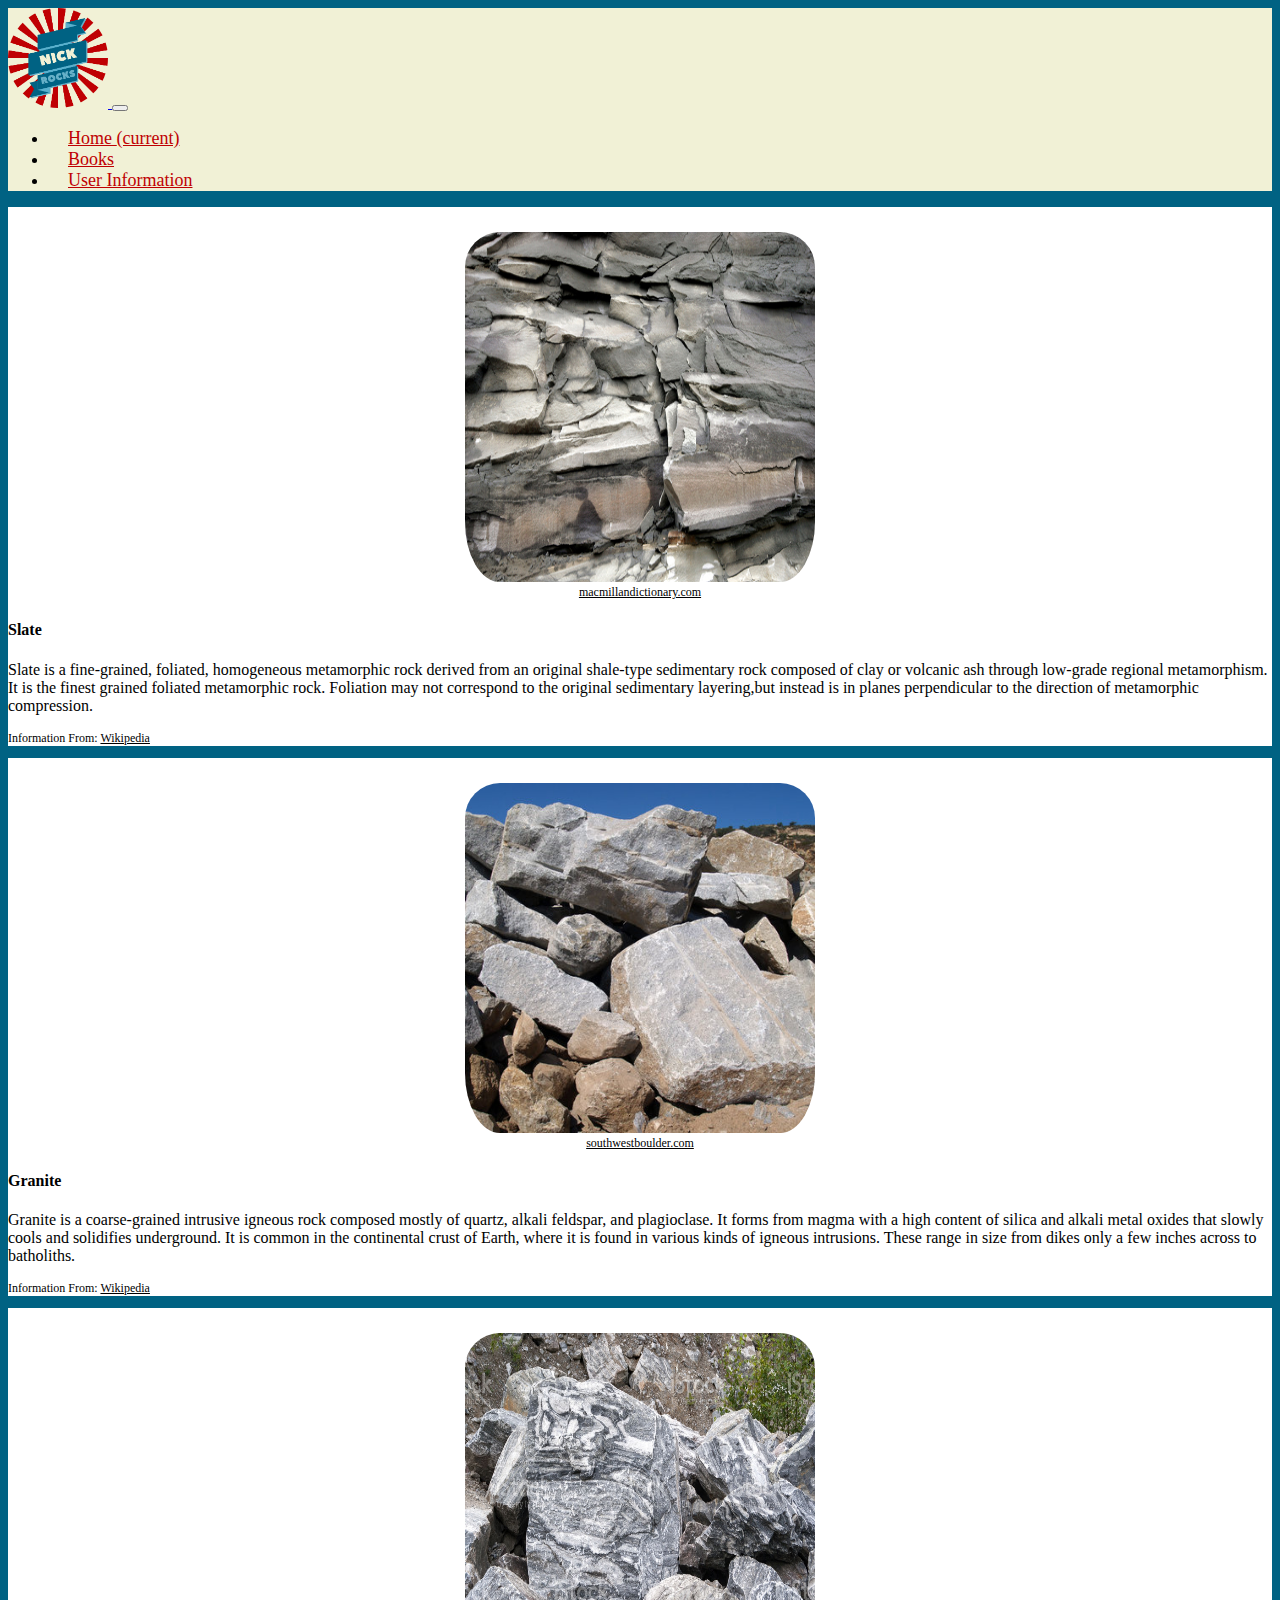
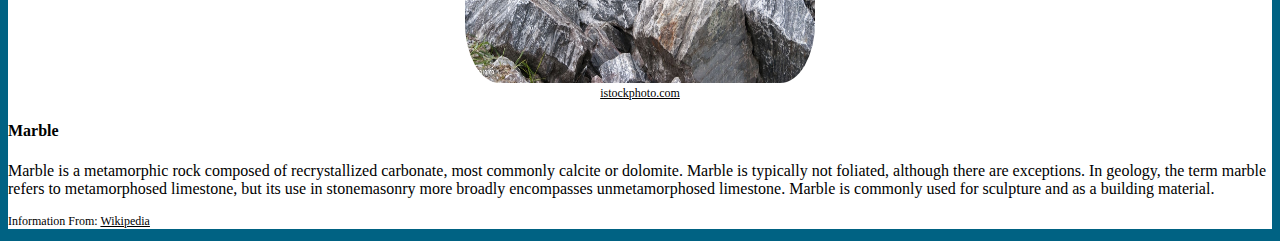
==== app/public/index.html @ ad416746 "Added Basic Docker files" ====
<!doctype html>
<html>
  <head>
    <meta charset="utf-8">
    <meta name="viewport" content="width=device-width, initial-scale=1, shrink-to-fit=no">
    
    <link rel="stylesheet" href="https://cdn.jsdelivr.net/npm/bootstrap@4.5.3/dist/css/bootstrap.min.css" integrity="sha384-TX8t27EcRE3e/ihU7zmQxVncDAy5uIKz4rEkgIXeMed4M0jlfIDPvg6uqKI2xXr2" crossorigin="anonymous">
    
    <link rel="stylesheet" href="css/site.css">

    <title>Nick ROCKS</title>
  </head>

  <body>
    <nav class="navbar navbar-expand-lg">
      <a class="navbar-brand" href="index.html">
      <img src="img/NICK.png" width="100" height="100" class="logo" alt="d-inline-block align-top" loading="lazy">
      </a>
      <button class="navbar-toggler navbar-light" type="button" data-toggle="collapse" data-target="#navbarNav" aria-controls="navbarNav" aria-expanded="false" aria-label="Toggle navigation">
        <span class="navbar-toggler-icon"></span>
      </button>
      <div class="collapse navbar-collapse" id="navbarNav">
        <ul class="navbar-nav">
          <li class="nav-item active">
            <a class="nav-link" href="index.html">Home <span class="sr-only">(current)</span></a>
          </li>
          <li class="nav-item">
            <a class="nav-link" href="table.html">Books</a>
          </li>
          <li class="nav-item">
            <a class="nav-link" href="user.html">User Information</a>
          </li>
        </ul>
      </div>
    </nav>
  

    <div class="container">
      <div class="row align-items-start">
        <div class="col col-lg-4 col-md-12 col-sm-12 col-xs-12">
          <a href="img/slate.jpg" target="_blank">
          <img src="img/slate.jpg" width="350px" height="350px" class="img1"</img></a>
          <center><a class="cite" href="https://www.macmillandictionary.com/dictionary/british/slate_1">macmillandictionary.com</a></center>
          <h4>Slate</h4>
          <p>Slate is a fine-grained, foliated, homogeneous metamorphic rock derived from an original shale-type sedimentary rock composed of clay or volcanic ash through low-grade regional metamorphism. It is the finest grained foliated metamorphic rock. Foliation may not correspond to the original sedimentary layering,but instead is in planes perpendicular to the direction of metamorphic compression.</p>
          <p class="info">Information From: <a class="cite" href="https://en.wikipedia.org/wiki/Slate">Wikipedia</a></p>
        </div>
        <div class="col col-lg-4 col-md-12 col-sm-12 col-xs-12">
          <a href="img/granite.jpeg" target="_blank">
          <img src="img/granite.jpeg" width="350px" height="350px" class="img1"</img></a>
          <center><a class="cite" href="https://www.southwestboulder.com/products/blasted-granite-boulders">southwestboulder.com</a></center>
          <h4>Granite</h4>
          <p>Granite is a coarse-grained intrusive igneous rock composed mostly of quartz, alkali feldspar, and plagioclase. It forms from magma with a high content of silica and alkali metal oxides that slowly cools and solidifies underground. It is common in the continental crust of Earth, where it is found in various kinds of igneous intrusions. These range in size from dikes only a few inches across to batholiths.</p>
          <p class="info">Information From: <a class="cite" href="https://en.wikipedia.org/wiki/Granite">Wikipedia</a></p>
        </div>
        <div class="col col-lg-4 col-md-12 col-sm-12 col-xs-12">
          <a href="img/marble.jpg" target="_blank">
          <img src="img/marble.jpg" width="350px" height="350px" class="img1"</img></a>
          <center><a class="cite" href="https://www.istockphoto.com/photo/marble-rocks-gm1187010100-335138806">istockphoto.com</a></center>
          <h4>Marble</h4>
          <p>Marble is a metamorphic rock composed of recrystallized carbonate, most commonly calcite or dolomite. Marble is typically not foliated, although there are exceptions. In geology, the term marble refers to metamorphosed limestone, but its use in stonemasonry more broadly encompasses unmetamorphosed limestone. Marble is commonly used for sculpture and as a building material.</p>
          <p class="info">Information From: <a class="cite" href="https://en.wikipedia.org/wiki/Marble">Wikipedia</a></p>
        </div>
      </div>
    </div>


    <!-- jQuery and Bootstrap Bundle (includes Popper) -->
    <script src="https://code.jquery.com/jquery-3.5.1.slim.min.js" integrity="sha384-DfXdz2htPH0lsSSs5nCTpuj/zy4C+OGpamoFVy38MVBnE+IbbVYUew+OrCXaRkfj" crossorigin="anonymous"></script>
    <script src="https://cdn.jsdelivr.net/npm/bootstrap@4.5.3/dist/js/bootstrap.bundle.min.js" integrity="sha384-ho+j7jyWK8fNQe+A12Hb8AhRq26LrZ/JpcUGGOn+Y7RsweNrtN/tE3MoK7ZeZDyx" crossorigin="anonymous"></script>

  </body>
</html>
---- app/public/css/site.css ----
.navbar {
  background-color: #F1F1D6;
}
  
.logo {
  border-radius: 50px;
}
  
.nav-link {
  color: #BF0003;
  font-size: 18px;
  margin-left: 20px;
}
  
body {
  background-color: #006283;
}
  
.col {
  background-color: white;
}
  
.img1 {
  padding-top: 25px;
  padding-left: 25px;
  padding-right: 25px;
  border-radius: 60px;
  display: block;
  margin-left: auto;
  margin-right: auto;
}
  
.cite {
  font-size: 12px;
  color: black;
  text-decoration: underline;
}
  
.info {
  font-size: 12px;
}

.user {
  background-color: white;
  border-color: black;
  border-style: solid;
  padding: 20px;
  margin: 10px;
  border-radius: 10px;
  border-width: 1px;
}

#ray {
  border-radius: 20px;
}

#info {
  padding-top: 50px;
}

.table-hover tbody tr:hover td, .table-hover tbody tr:hover th {
  background-color: lightgray;
}

table {
  background-color: white;
}

thead {
  background-color: #BF0003;
  color: white;
}

tfoot {
  background-color: #F1F1D6;
  color: white;
}

.tableheader {
  color: white;
}

.tablestyle {
  padding: 20px;
}

form {
  background-color: white;
  padding: 20px;
}
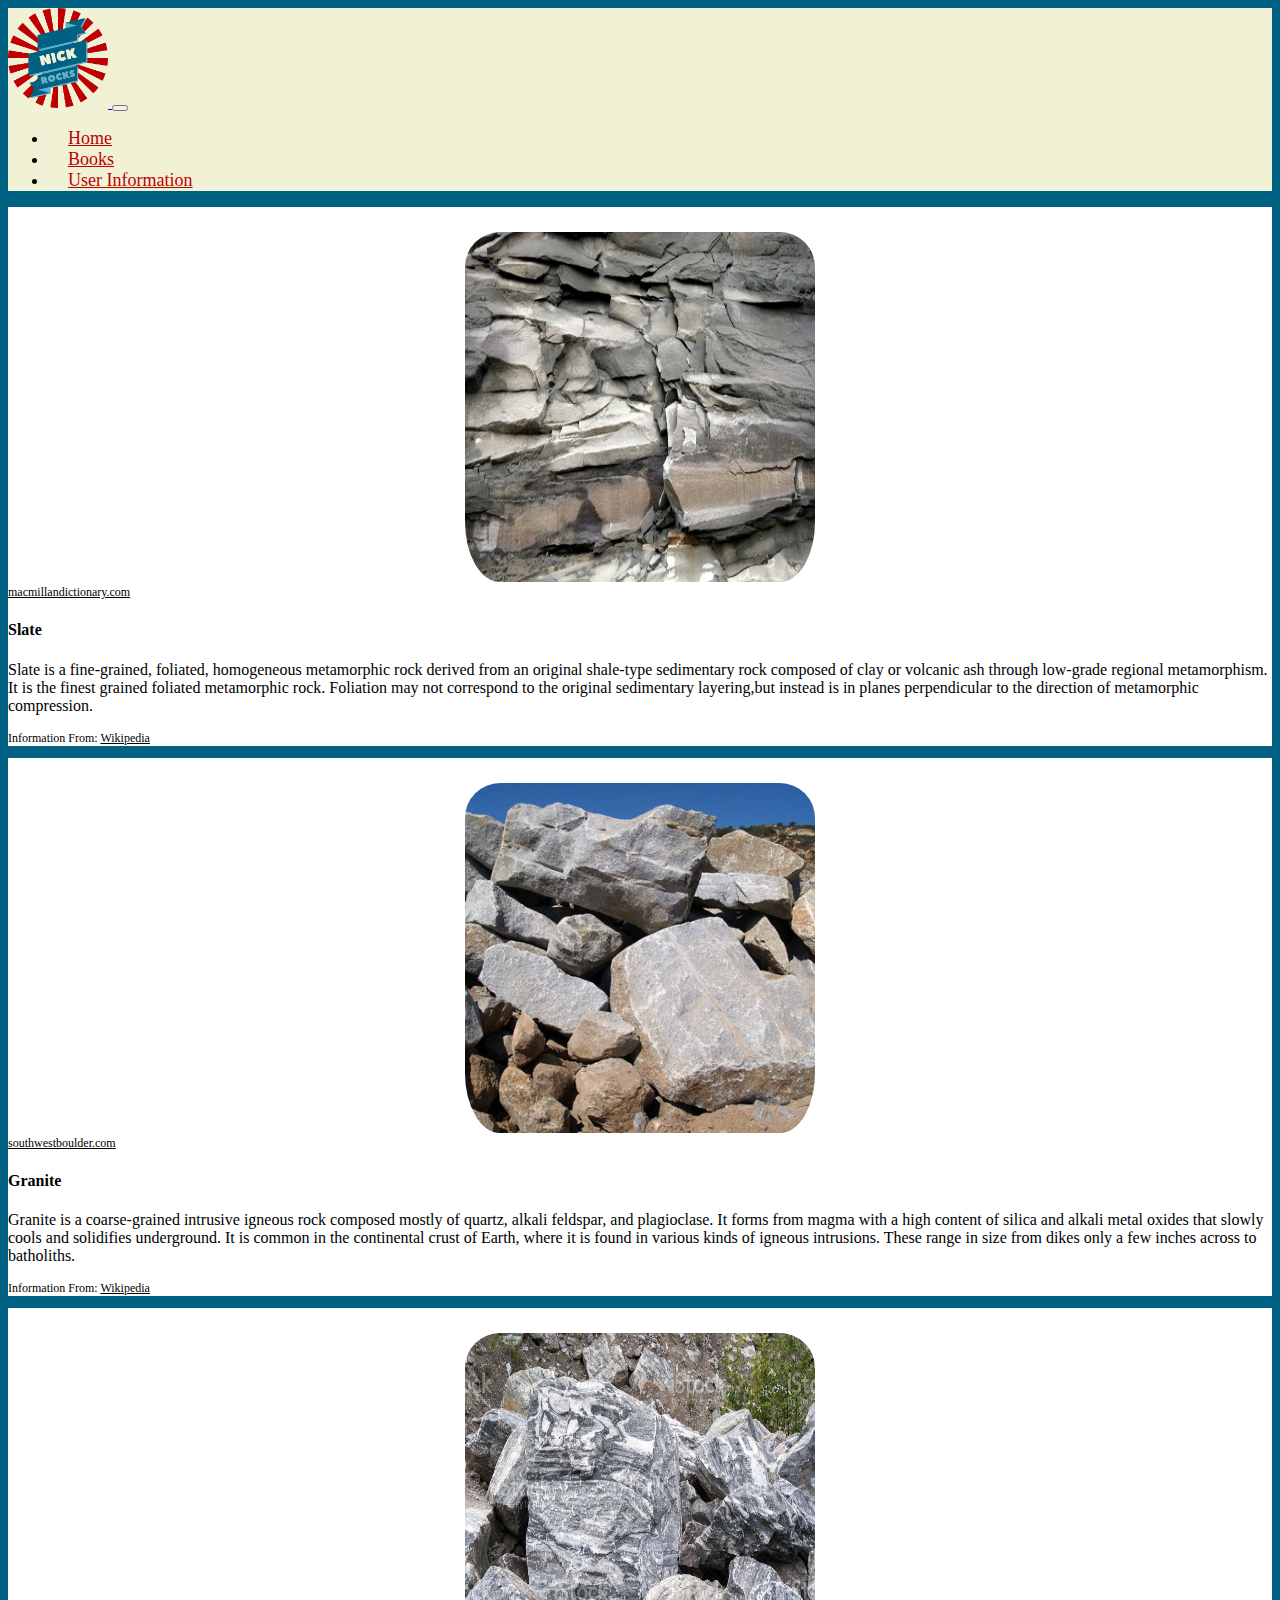
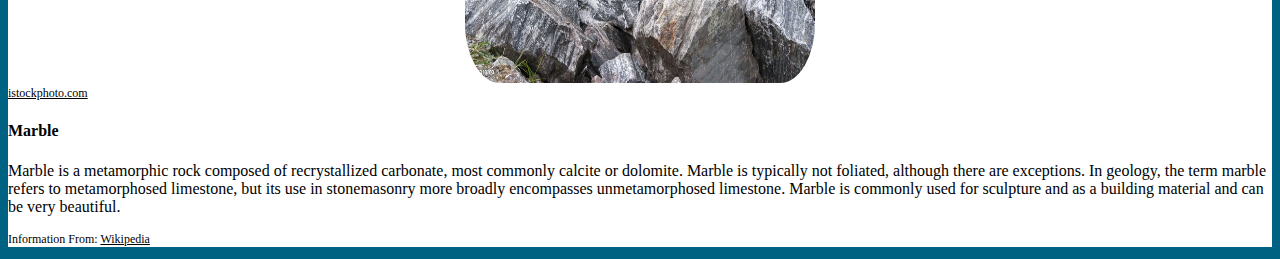
==== commit c5527c64: "Fixed Prof. Gregory's Teams Mistakes" ====
--- a/app/public/index.html
+++ b/app/public/index.html
@@ -4,7 +4,7 @@
     <meta charset="utf-8">
     <meta name="viewport" content="width=device-width, initial-scale=1, shrink-to-fit=no">
     
-    <link rel="stylesheet" href="https://cdn.jsdelivr.net/npm/bootstrap@4.5.3/dist/css/bootstrap.min.css" integrity="sha384-TX8t27EcRE3e/ihU7zmQxVncDAy5uIKz4rEkgIXeMed4M0jlfIDPvg6uqKI2xXr2" crossorigin="anonymous">
+    <link href="https://cdn.jsdelivr.net/npm/bootstrap@5.1.0/dist/css/bootstrap.min.css" rel="stylesheet" integrity="sha384-KyZXEAg3QhqLMpG8r+8fhAXLRk2vvoC2f3B09zVXn8CA5QIVfZOJ3BCsw2P0p/We" crossorigin="anonymous">
     
     <link rel="stylesheet" href="css/site.css">
 
@@ -22,7 +22,7 @@
       <div class="collapse navbar-collapse" id="navbarNav">
         <ul class="navbar-nav">
           <li class="nav-item active">
-            <a class="nav-link" href="index.html">Home <span class="sr-only">(current)</span></a>
+            <a class="nav-link" href="index.html">Home <span class="sr-only"></span></a>
           </li>
           <li class="nav-item">
             <a class="nav-link" href="table.html">Books</a>
@@ -40,7 +40,7 @@
         <div class="col col-lg-4 col-md-12 col-sm-12 col-xs-12">
           <a href="img/slate.jpg" target="_blank">
           <img src="img/slate.jpg" width="350px" height="350px" class="img1"</img></a>
-          <center><a class="cite" href="https://www.macmillandictionary.com/dictionary/british/slate_1">macmillandictionary.com</a></center>
+          <a class="cite" href="https://www.macmillandictionary.com/dictionary/british/slate_1">macmillandictionary.com</a>
           <h4>Slate</h4>
           <p>Slate is a fine-grained, foliated, homogeneous metamorphic rock derived from an original shale-type sedimentary rock composed of clay or volcanic ash through low-grade regional metamorphism. It is the finest grained foliated metamorphic rock. Foliation may not correspond to the original sedimentary layering,but instead is in planes perpendicular to the direction of metamorphic compression.</p>
           <p class="info">Information From: <a class="cite" href="https://en.wikipedia.org/wiki/Slate">Wikipedia</a></p>
@@ -48,7 +48,7 @@
         <div class="col col-lg-4 col-md-12 col-sm-12 col-xs-12">
           <a href="img/granite.jpeg" target="_blank">
           <img src="img/granite.jpeg" width="350px" height="350px" class="img1"</img></a>
-          <center><a class="cite" href="https://www.southwestboulder.com/products/blasted-granite-boulders">southwestboulder.com</a></center>
+          <a class="cite" href="https://www.southwestboulder.com/products/blasted-granite-boulders">southwestboulder.com</a>
           <h4>Granite</h4>
           <p>Granite is a coarse-grained intrusive igneous rock composed mostly of quartz, alkali feldspar, and plagioclase. It forms from magma with a high content of silica and alkali metal oxides that slowly cools and solidifies underground. It is common in the continental crust of Earth, where it is found in various kinds of igneous intrusions. These range in size from dikes only a few inches across to batholiths.</p>
           <p class="info">Information From: <a class="cite" href="https://en.wikipedia.org/wiki/Granite">Wikipedia</a></p>
@@ -56,9 +56,9 @@
         <div class="col col-lg-4 col-md-12 col-sm-12 col-xs-12">
           <a href="img/marble.jpg" target="_blank">
           <img src="img/marble.jpg" width="350px" height="350px" class="img1"</img></a>
-          <center><a class="cite" href="https://www.istockphoto.com/photo/marble-rocks-gm1187010100-335138806">istockphoto.com</a></center>
+          <a class="cite" href="https://www.istockphoto.com/photo/marble-rocks-gm1187010100-335138806">istockphoto.com</a>
           <h4>Marble</h4>
-          <p>Marble is a metamorphic rock composed of recrystallized carbonate, most commonly calcite or dolomite. Marble is typically not foliated, although there are exceptions. In geology, the term marble refers to metamorphosed limestone, but its use in stonemasonry more broadly encompasses unmetamorphosed limestone. Marble is commonly used for sculpture and as a building material.</p>
+          <p>Marble is a metamorphic rock composed of recrystallized carbonate, most commonly calcite or dolomite. Marble is typically not foliated, although there are exceptions. In geology, the term marble refers to metamorphosed limestone, but its use in stonemasonry more broadly encompasses unmetamorphosed limestone. Marble is commonly used for sculpture and as a building material and can be very beautiful.</p>
           <p class="info">Information From: <a class="cite" href="https://en.wikipedia.org/wiki/Marble">Wikipedia</a></p>
         </div>
       </div>
@@ -67,7 +67,7 @@
 
     <!-- jQuery and Bootstrap Bundle (includes Popper) -->
     <script src="https://code.jquery.com/jquery-3.5.1.slim.min.js" integrity="sha384-DfXdz2htPH0lsSSs5nCTpuj/zy4C+OGpamoFVy38MVBnE+IbbVYUew+OrCXaRkfj" crossorigin="anonymous"></script>
-    <script src="https://cdn.jsdelivr.net/npm/bootstrap@4.5.3/dist/js/bootstrap.bundle.min.js" integrity="sha384-ho+j7jyWK8fNQe+A12Hb8AhRq26LrZ/JpcUGGOn+Y7RsweNrtN/tE3MoK7ZeZDyx" crossorigin="anonymous"></script>
+    <script src="https://cdn.jsdelivr.net/npm/bootstrap@5.1.0/dist/js/bootstrap.bundle.min.js" integrity="sha384-U1DAWAznBHeqEIlVSCgzq+c9gqGAJn5c/t99JyeKa9xxaYpSvHU5awsuZVVFIhvj" crossorigin="anonymous"></script>
 
   </body>
 </html>--- a/app/public/css/site.css
+++ b/app/public/css/site.css
@@ -34,6 +34,7 @@
   font-size: 12px;
   color: black;
   text-decoration: underline;
+  text-align: center;
 }
   
 .info {
@@ -87,4 +88,45 @@
 form {
   background-color: white;
   padding: 20px;
+}
+
+
+/** table sort function **/
+
+th[role=columnheader]:not(.no-sort) {
+	cursor: pointer;
+}
+
+th[role=columnheader]:not(.no-sort):after {
+	content: '';
+	float: right;
+	margin-top: 7px;
+	border-width: 0 4px 4px;
+	border-style: solid;
+	border-color: #404040 transparent;
+	visibility: hidden;
+	opacity: 0;
+	-ms-user-select: none;
+	-webkit-user-select: none;
+	-moz-user-select: none;
+	user-select: none;
+}
+
+th[aria-sort=ascending]:not(.no-sort):after {
+	border-bottom: none;
+	border-width: 4px 4px 0;
+}
+
+th[aria-sort]:not(.no-sort):after {
+	visibility: visible;
+	opacity: 0.4;
+}
+
+th[role=columnheader]:not(.no-sort):hover:after {
+	visibility: visible;
+	opacity: 1;
+}
+
+#id {
+  text-align: center;
 }